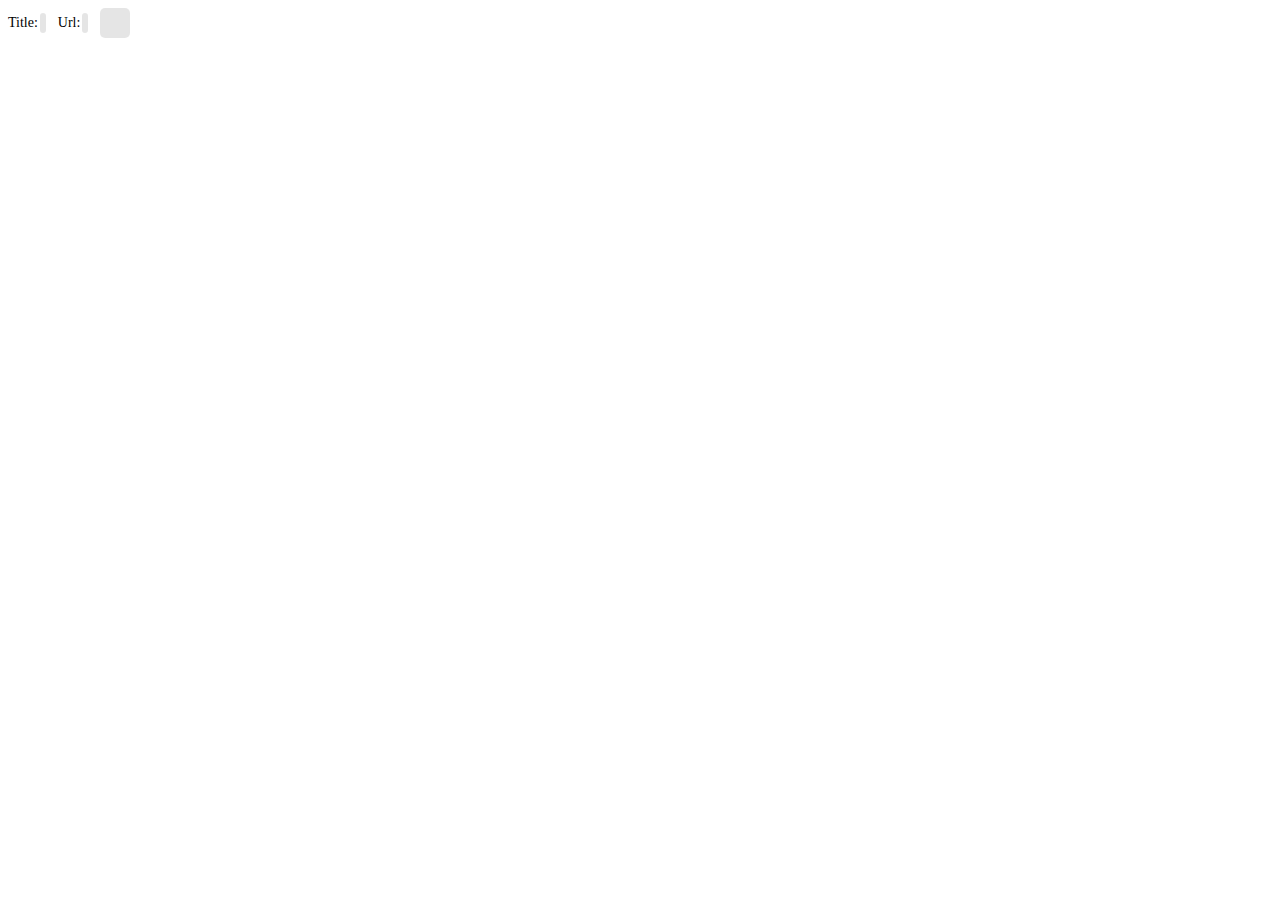
==== popup.html @ 902410b4 "Extension v1.0" ====
<!DOCTYPE html>
<html>
  <head>
    <link rel="stylesheet" href="style.css">
    <link href="https://cdn.jsdelivr.net/npm/remixicon@2.5.0/fonts/remixicon.css" rel="stylesheet">
  </head>
  <body>
    <div class="label-container">
        Title: <span id="title"></span>
    </div>
    <div class="label-container">
        Url: <span id="url"></span>
    </div>
    <div id="executeButton">
        <i class="ri-download-fill"></i>
    </div>
    <script src="index.js" charset="utf-8"></script>
  </body>
</html>
---- style.css ----
body {
    margin: 2px;
    background: white;
    display: flex;
    align-items: center;
    font-size: 14px;
}

.label-container {
    white-space: nowrap;
    margin: 6px;
}

span {
    font-size: 12px;
    white-space: nowrap;
    padding: 3px;
    background: rgba(0, 0, 0, 0.1);
    border-radius: 5px;
    margin-left: 2px;
    transition: 200ms;
}

span:hover {
    background: rgba(0, 0, 0, 0.15);
}

#executeButton {
    font-size: 20px;
    height: 30px;
    width: 30px;
    background: rgba(0, 0, 0, 0.1);
    margin: 6px;
    border-radius: 5px;
    display: flex;
    align-items: center;
    justify-content: center;
    transition: 200ms;
}

#executeButton:hover {
    background: rgba(0, 0, 0, 0.15);
}

#executeButton:active {
    transform: scale(0.9);
}

/* button {
    height: 30px;
    width: 30px;
    outline: none;
    margin: 5px;
    background: rgba(0, 0, 0, 0.1);
    border-radius: 5px;
    font-size: 15px;
    border: none;
}

button:hover {
    transform: scale(1.05);
}

button:active {
    transform: scale(0.95);
} */
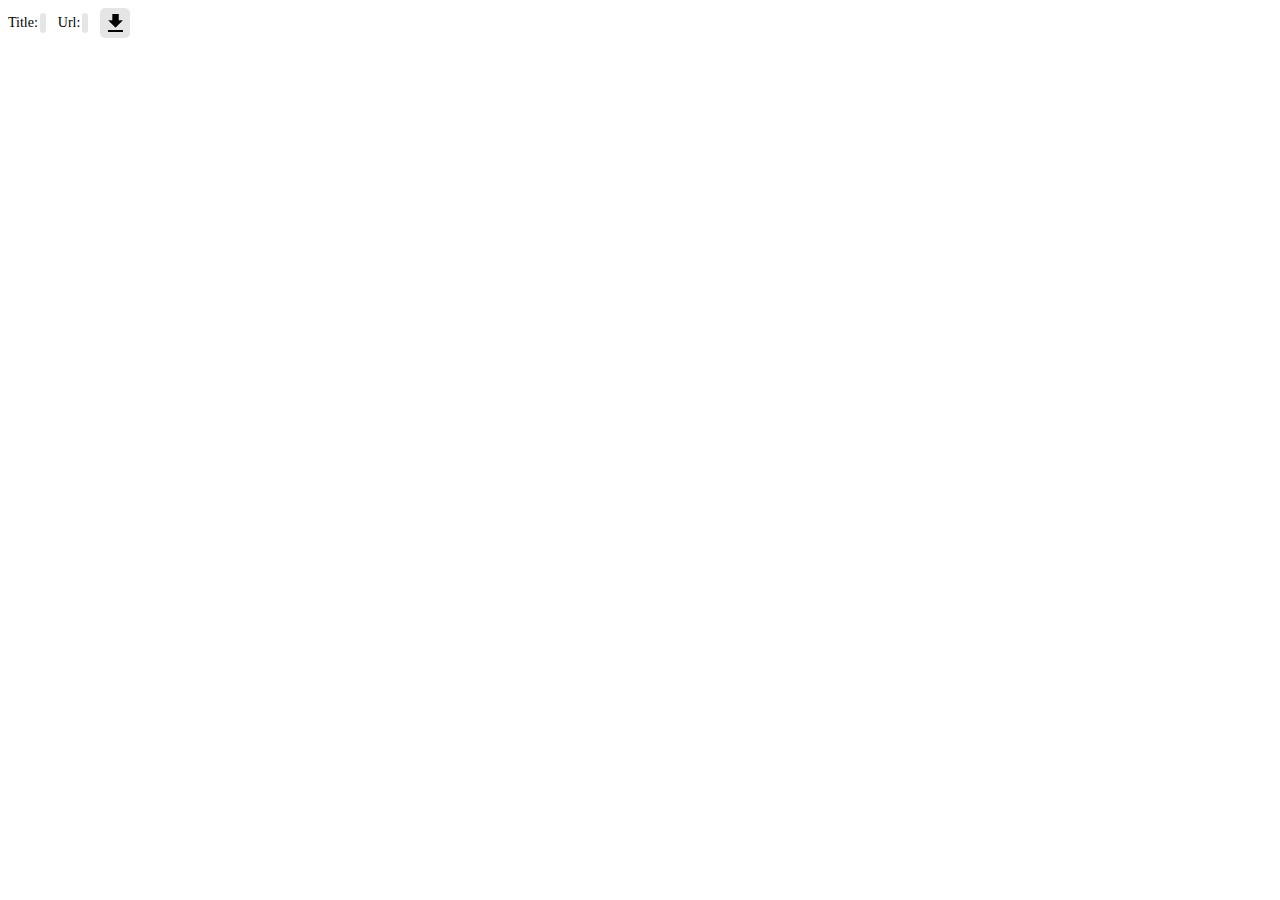
==== commit f26f4a26: "v1.1" ====
--- a/popup.html
+++ b/popup.html
@@ -11,8 +11,8 @@
     <div class="label-container">
         Url: <span id="url"></span>
     </div>
-    <div id="executeButton">
-        <i class="ri-download-fill"></i>
+    <div class="image-box" id="execute-button">
+        <img src="images/download.png" alt="download">
     </div>
     <script src="index.js" charset="utf-8"></script>
   </body>
--- a/style.css
+++ b/style.css
@@ -19,17 +19,17 @@
     border-radius: 5px;
     margin-left: 2px;
     transition: 200ms;
+    user-select: all;
 }
 
 span:hover {
     background: rgba(0, 0, 0, 0.15);
 }
 
-#executeButton {
+.image-box {
     font-size: 20px;
     height: 30px;
     width: 30px;
-    background: rgba(0, 0, 0, 0.1);
     margin: 6px;
     border-radius: 5px;
     display: flex;
@@ -38,29 +38,19 @@
     transition: 200ms;
 }
 
-#executeButton:hover {
+#execute-button {
+    background: rgba(0, 0, 0, 0.1)
+}
+
+#execute-button:hover {
     background: rgba(0, 0, 0, 0.15);
 }
 
-#executeButton:active {
+#execute-button:active {
     transform: scale(0.9);
 }
 
-/* button {
-    height: 30px;
-    width: 30px;
-    outline: none;
-    margin: 5px;
-    background: rgba(0, 0, 0, 0.1);
-    border-radius: 5px;
-    font-size: 15px;
-    border: none;
+img {
+    width: 25px;
+    height: 25px;
 }
-
-button:hover {
-    transform: scale(1.05);
-}
-
-button:active {
-    transform: scale(0.95);
-} */
